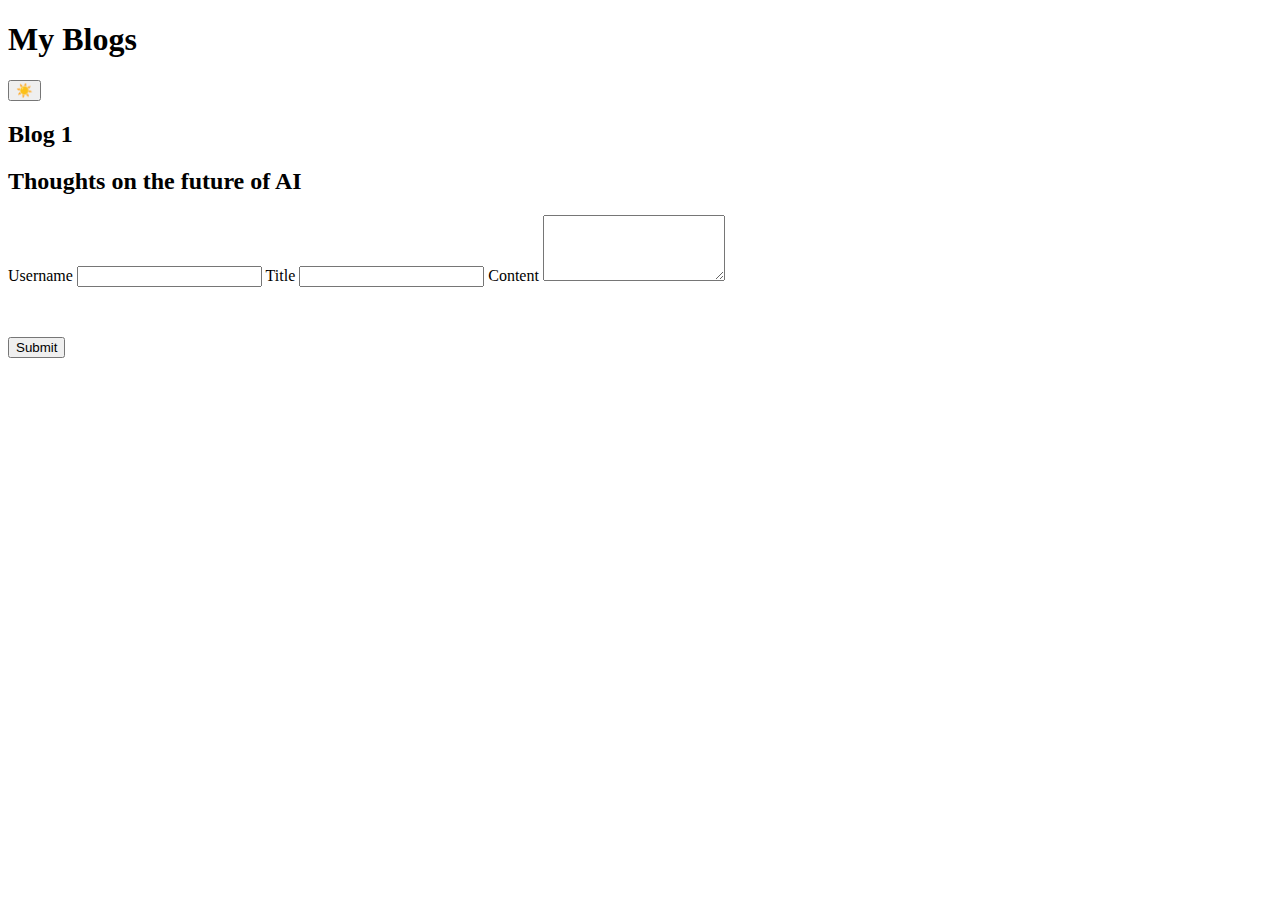
==== index.html @ 642abddf "updated styles" ====
<!DOCTYPE html>
<html lang="en">
<meta charset="UTF-8">
<title>My Blog</title>
<meta name="viewport" content="width=device-width,initial-scale=1">
<link rel="stylesheet" href="./assets/css/styles.css" />
<link rel="stylesheet" href="./assets/css/form.css" />

<script defer src="./assets/js/logic.js" type="text/javascript"></script>
<script defer src="./assets/js/form.js" type="text/javascript"></script>

<body>
    <header>
        <h1>My Blogs</h1>
        <button id="toggle">☀️</h1>
      </header>
      <main>
        <aside><h2>Blog 1</h2></aside>
        <section>
          <h2>Thoughts on the future of AI</h1>
          <form>
            <label for="username">Username</label>
            <input id="username" type="text" />
    
            <label for="title">Title</label>
            <input id="title" type="text" />
    
            <label for="content">Content</label>
            <textarea id="content" type="text" rows="4"></textarea>
            
            <p id="error">&nbsp;</p>
          
            <input type="submit" value="Submit" />
          </form>
        </section>
      </main>
 

</body>

</html>
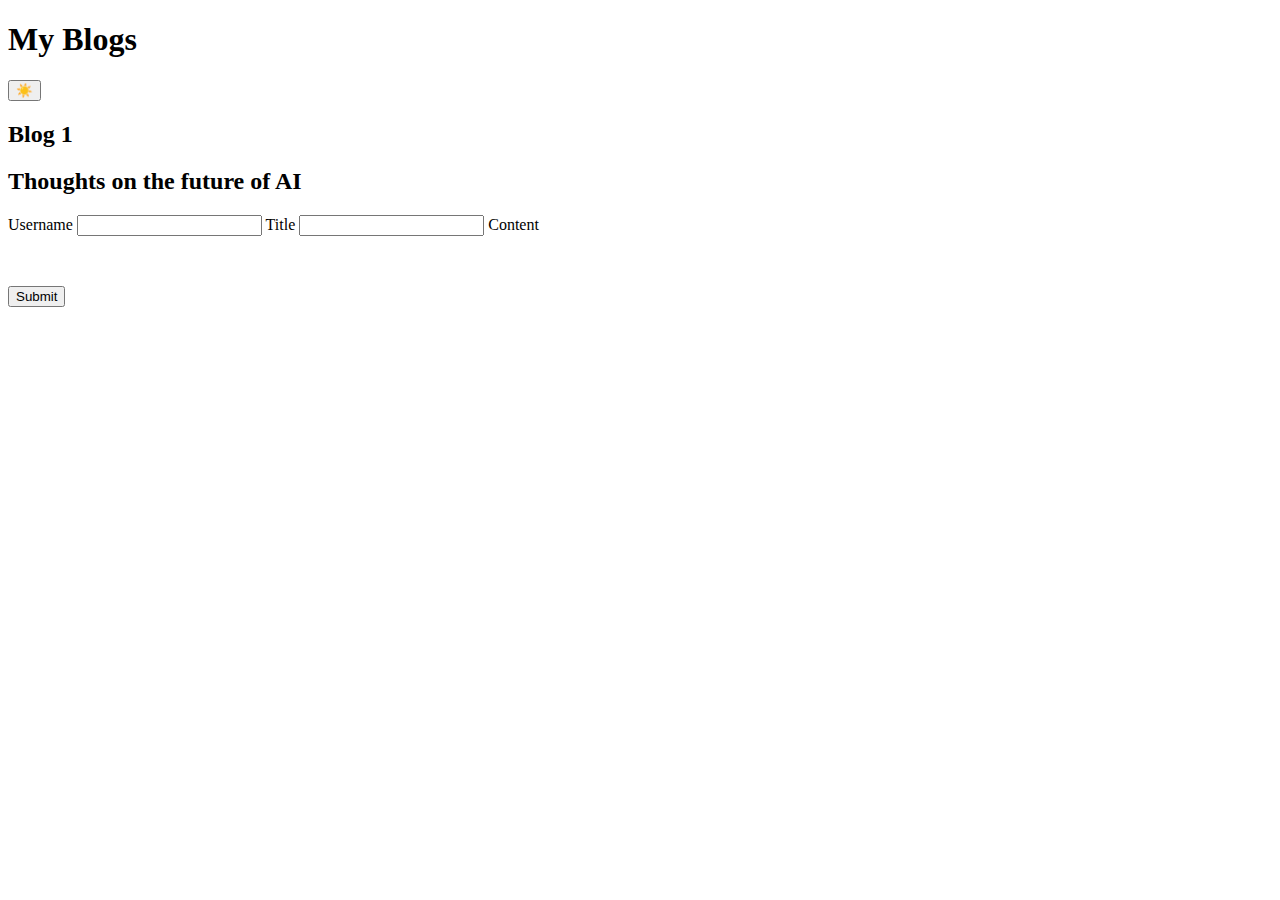
==== commit e7d7cee1: "updates" ====
--- a/index.html
+++ b/index.html
@@ -15,10 +15,10 @@
         <button id="toggle">☀️</h1>
       </header>
       <main>
-        <aside><h2>Blog 1</h2></aside>
+        <offset><h2>Blog 1</h2></offset>
         <section>
           <h2>Thoughts on the future of AI</h1>
-          <form>
+          <submissionForm>
             <label for="username">Username</label>
             <input id="username" type="text" />
     
@@ -26,12 +26,12 @@
             <input id="title" type="text" />
     
             <label for="content">Content</label>
-            <textarea id="content" type="text" rows="4"></textarea>
+            <text id="content" type="text" rows="4"></text>
             
-            <p id="error">&nbsp;</p>
+            <p id="err">&nbsp;</p>
           
             <input type="submit" value="Submit" />
-          </form>
+          </submissionForm>
         </section>
       </main>
  
